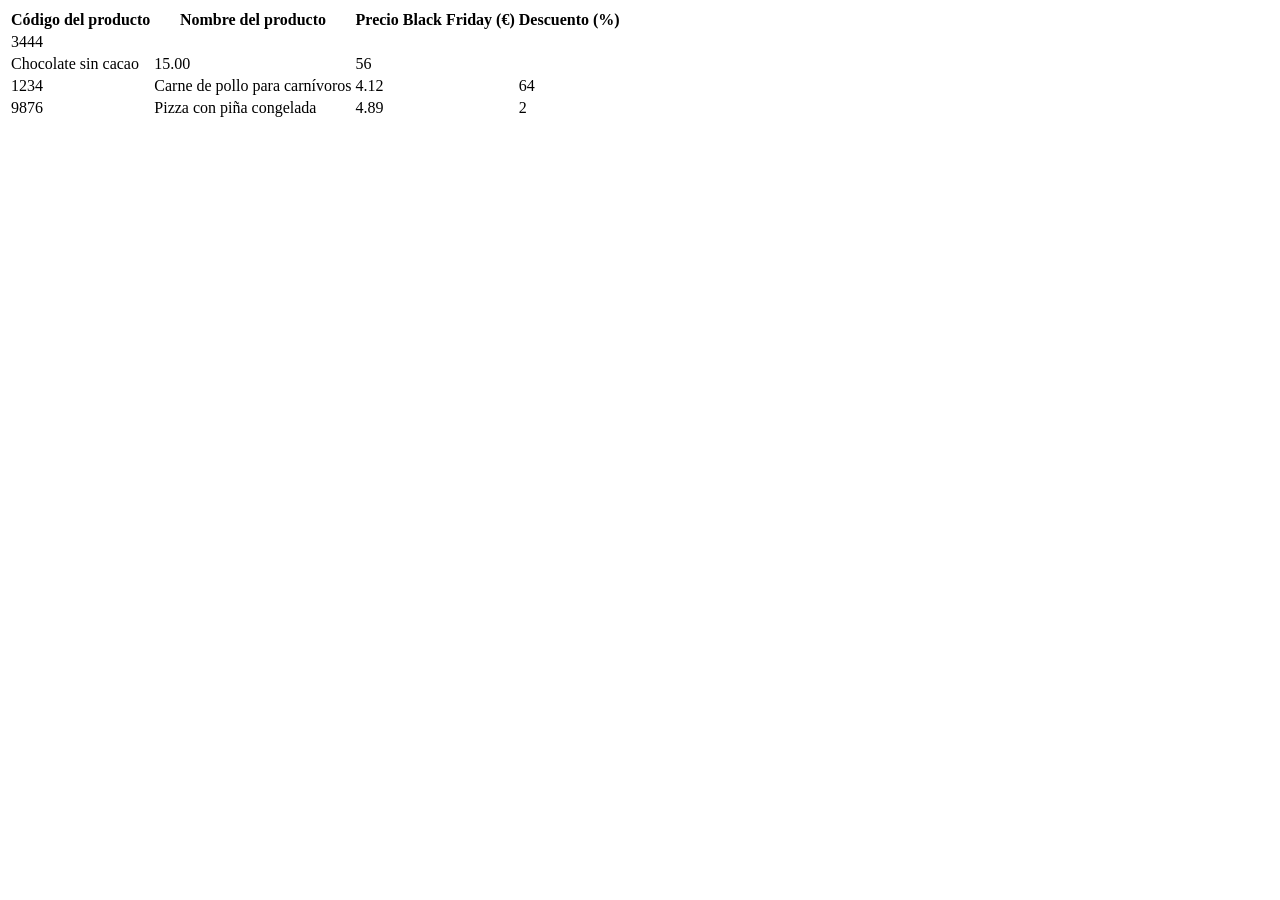
==== black_friday.html @ f0d4893a "Viernes" ====
<!DOCTYPE html>
<html lang="en">
<head>
    <meta charset="UTF-8">
    <meta name="viewport" content="width=device-width, initial-scale=1.0">
    <title>Black Friday</title>
</head>
<body>
    <main>
        <div>
            <table>
                <thead>
                    <tr>
                        <th>Código del producto</th>
                        <th>Nombre del producto</th>
                        <th>Precio Black Friday (€)</th>
                        <th>Descuento (%)</th>
                    </tr>
                </thead>
                <tbody>
                    <tr>
                        <td>3444</tr>
                        <td>Chocolate sin cacao</td>
                        <td>15.00</td>
                        <td>56</td>
                    </tr>
                    <tr>
                        <td>1234</td>
                        <td>Carne de pollo para carnívoros</td>
                        <td>4.12</td>
                        <td>64</td>
                    </tr>
                    <tr>
                        <td>9876</td>
                        <td>Pizza con piña congelada</td>
                        <td>4.89</td>
                        <td>2</td>
                    </tr>
                </tbody>
            </table>
        </div>
    </main>
</body>
</html>
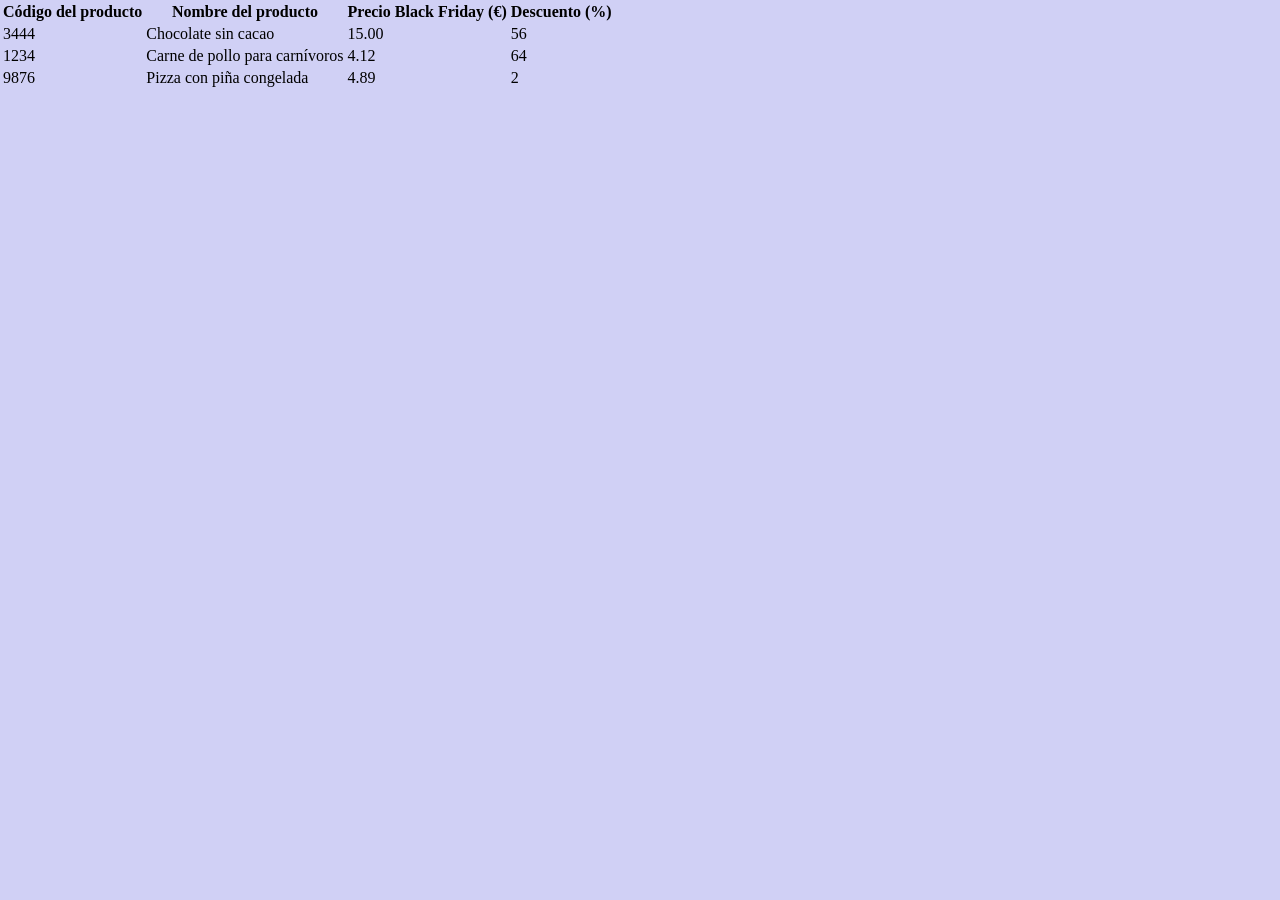
==== commit 9ef980a7: "28/9/2926" ====
--- a/black_friday.html
+++ b/black_friday.html
@@ -4,6 +4,7 @@
     <meta charset="UTF-8">
     <meta name="viewport" content="width=device-width, initial-scale=1.0">
     <title>Black Friday</title>
+    <link rel="stylesheet" href="style.css">
 </head>
 <body>
     <main>
@@ -19,7 +20,7 @@
                 </thead>
                 <tbody>
                     <tr>
-                        <td>3444</tr>
+                        <td>3444</td>
                         <td>Chocolate sin cacao</td>
                         <td>15.00</td>
                         <td>56</td>
--- a/style.css
+++ b/style.css
@@ -0,0 +1,32 @@
+body {
+    background-color: rgb(208, 208, 245);
+    margin: 0;
+        /*Por defecto, body tiene 8*/
+        min-height: 100vh;
+    display: flex;
+    flex-direction: column;
+}
+
+header {
+    background-color: oklch(1 1 1);
+    padding: 20px;
+    /*margin: separación de la caja respecto a otras cajas.
+    padding: separación de los elementos de la caja respecto a esta.
+    */
+}
+
+main {
+    flex: 1;
+        /**/
+}
+
+h1 {
+    background-clip: text;
+    color: transparent;
+}
+
+footer{
+    background-color: rgb(144, 234, 111);
+        /*No hacía falta, pero ya que estaba.*/
+    padding: 20px;
+}
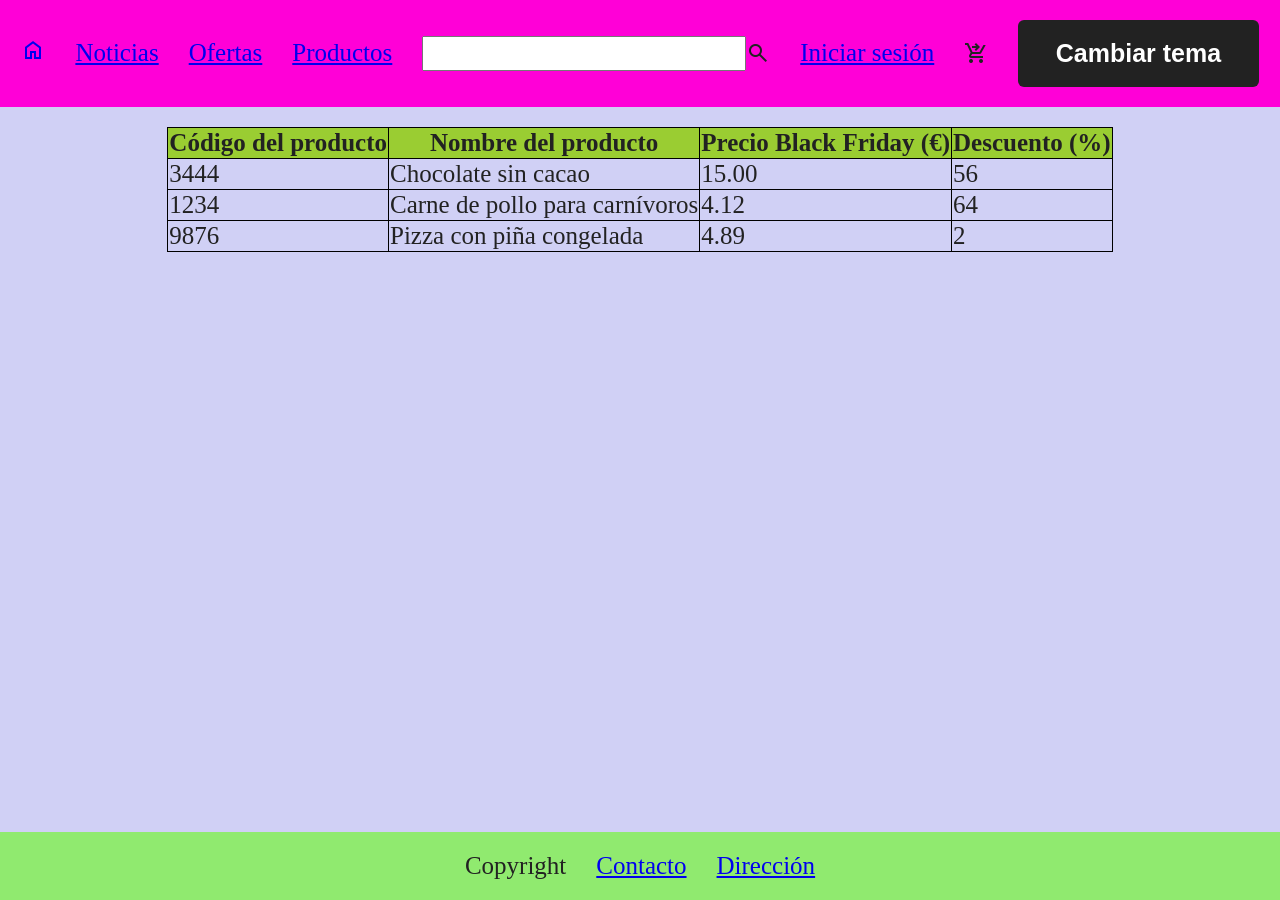
==== commit acb7bb86: "Ultimo commits" ====
--- a/black_friday.html
+++ b/black_friday.html
@@ -5,10 +5,28 @@
     <meta name="viewport" content="width=device-width, initial-scale=1.0">
     <title>Black Friday</title>
     <link rel="stylesheet" href="style.css">
+    <link rel="stylesheet" href="https://fonts.googleapis.com/css2?family=Material+Symbols+Outlined">
 </head>
+
 <body>
+    <header>
+        <nav>
+            <a href="index.html"><span class="material-symbols-outlined">home</span></a>
+            <a href="#">Noticias</a>
+            <a href="#">Ofertas</a>
+            <a href="#">Productos</a>
+            <form action="/buscar" method="get">
+                <input type="search" id="buscar" name="q">
+                <span class="material-symbols-outlined">search</span>
+            </form>
+            <a href="#">Iniciar sesión</a>
+            <span class="material-symbols-outlined">shopping_cart_checkout</span>
+            <button id="theme-toggle">Cambiar tema</button>
+        </nav>
+    </header>
+
     <main>
-        <div>
+        <div id="mi_tabla">
             <table>
                 <thead>
                     <tr>
@@ -41,5 +59,20 @@
             </table>
         </div>
     </main>
+    <footer>
+
+        <p>Copyright</p>
+        <a href="#">Contacto</a>
+        <a href="#">Dirección</a>
+    </footer>
+
+    <script>
+        const toggleBtn = document.getElementById('theme-toggle');
+
+        toggleBtn.addEventListener('click', () => {
+        document.body.classList.toggle('dark-mode');
+        });
+    </script>
+
 </body>
 </html>
--- a/style.css
+++ b/style.css
@@ -1,32 +1,135 @@
-body {
-    background-color: rgb(208, 208, 245);
+/* RESETEO */
+* {
     margin: 0;
         /*Por defecto, body tiene 8*/
-        min-height: 100vh;
+    font-size: 25px;
+}
+
+/* CÓDIGO */
+@import url('https://fonts.googleapis.com/css2?family=Fira+Code:wght@300;400;500&display=swap');
+@import url('https://fonts.googleapis.com/css2?family=Playwrite+BE+WAL+Guides&display=swap');
+
+    /* Estilos por defecto (Modo Claro) */
+:root {
+    --bg-color: rgb(208, 208, 245);  /* Tu color claro original */
+    --text-color: #222222;
+    --button-bg: #222222;
+    --button-text: #ffffff;
+    --header-bg: oklch(1 1 1);
+    --footer-bg: rgb(144, 234, 111);
+}
+
+/* Estilos cuando se activa la clase .dark-mode */
+body.dark-mode {
+    --bg-color: #1a1a2e;
+    --text-color: #e0e0e0;
+    --button-bg: #ffffff;
+    --button-text: #1a1a2e;
+    --header-bg: #2d2d44;
+    --footer-bg: #2d5a2d;
+}
+
+
+body {
+    background-color: var(--bg-color);
+    color: var(--text-color); 
+    min-height: 100vh;
     display: flex;
     flex-direction: column;
+    justify-content: center;
 }
 
 header {
-    background-color: oklch(1 1 1);
+    background-color: var(--header-bg);
     padding: 20px;
     /*margin: separación de la caja respecto a otras cajas.
     padding: separación de los elementos de la caja respecto a esta.
     */
+
+}
+
+nav {
+    display: flex;
+    justify-content: center;
+    align-items: center;
+        /*Alinea los elementos en un eje X*/
+    gap: 30px;
+}
+
+button {
+    background-color: var(--button-bg);
+    color: var(--button-text);
+    border: none;
+    padding: 0.75rem 1.5rem;
+    border-radius: 6px;
+    cursor: pointer;
+    font-weight: bold;
+}
+
+form {
+    display: flex;
+    align-items: center;
 }
 
 main {
+    padding: 20px;
     flex: 1;
-        /**/
+        /*Esto permite que el main ocupe más espacio para que el footer y el header se queden en su sitio.*/
+    display: flex;
+    flex-direction: column;
+    align-items: center;
 }
 
 h1 {
+    font-size: 100px;
+    background: linear-gradient(
+        to right,
+        red,
+        orange,
+        yellow,
+        blue,
+        violet
+    ); 
     background-clip: text;
+    -webkit-background-clip: text;
+
     color: transparent;
+    -webkit-text-fill-color: transparent;
+
+    font-family: 'Fira Code', monospace;
+}
+
+.secciones{
+    display: flex;
+    flex-direction: column;
+    gap: 10px;
+}
+
+ul{
+    font-family: 'Playwrite', monospace;
+    font-size: medium;
+}
+
+.mi_tabla{
+    overflow-x: auto;
+        /*Siempre se pone con un div*/
+}
+table, td, th {
+  border: 1px solid black;
+}
+thead{
+    background-color: yellowgreen;
+}
+
+table {
+  border-collapse: collapse;
+  width: 100%;
 }
 
 footer{
-    background-color: rgb(144, 234, 111);
-        /*No hacía falta, pero ya que estaba.*/
+    background-color: var(--footer-bg);
     padding: 20px;
+    display: flex;
+    justify-content: center;
+    gap: 30px;
 }
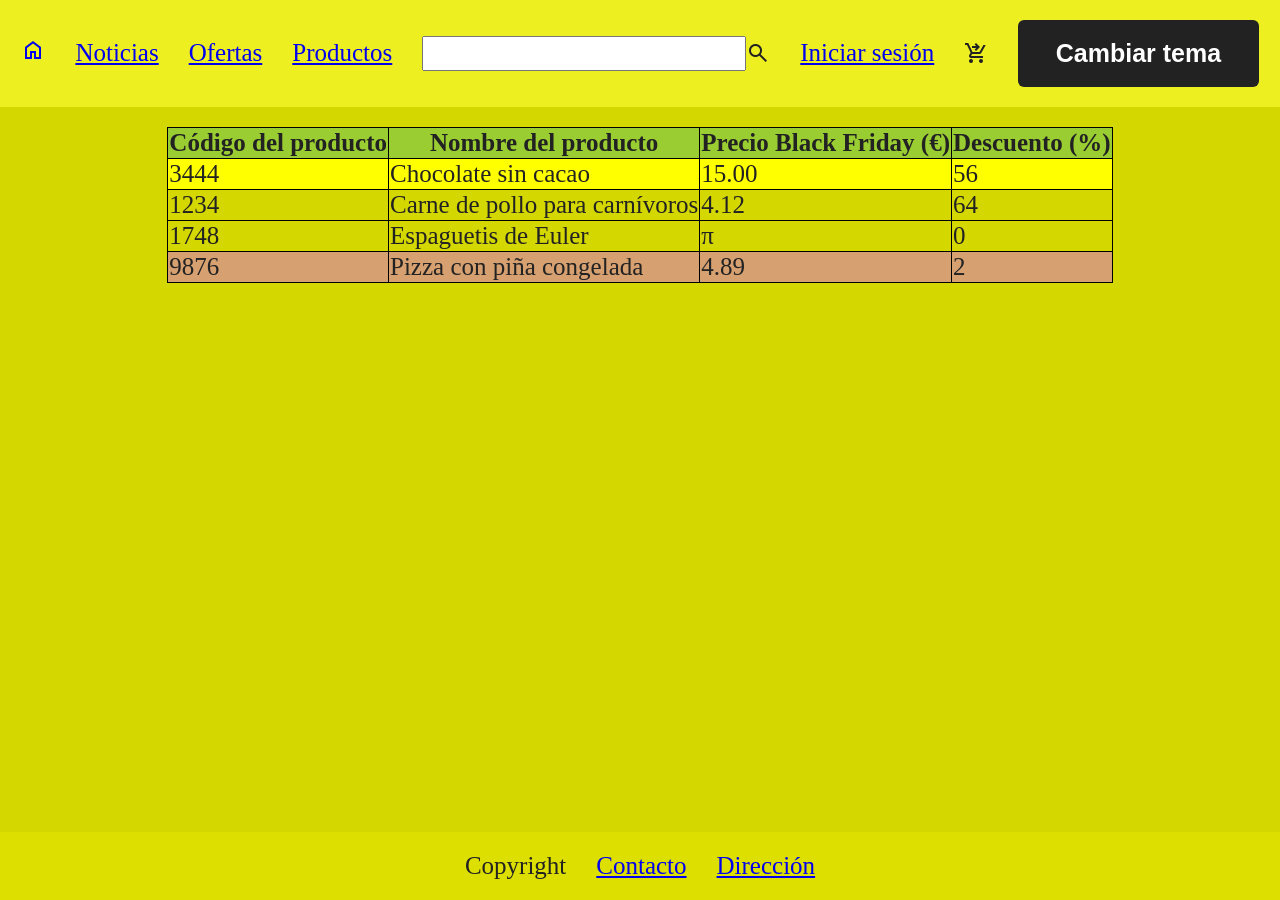
==== commit cff35459: "UT2 - Final 1.0" ====
--- a/black_friday.html
+++ b/black_friday.html
@@ -12,7 +12,7 @@
     <header>
         <nav>
             <a href="index.html"><span class="material-symbols-outlined">home</span></a>
-            <a href="#">Noticias</a>
+            <a href="noticias.html">Noticias</a>
             <a href="#">Ofertas</a>
             <a href="#">Productos</a>
             <form action="/buscar" method="get">
@@ -50,6 +50,12 @@
                         <td>64</td>
                     </tr>
                     <tr>
+                        <td>1748</td>
+                        <td>Espaguetis de Euler</td>
+                        <td>&#x03C0;</td>
+                        <td>0</td>
+                    </tr>
+                    <tr>
                         <td>9876</td>
                         <td>Pizza con piña congelada</td>
                         <td>4.89</td>
--- a/style.css
+++ b/style.css
@@ -11,21 +11,35 @@
 
     /* Estilos por defecto (Modo Claro) */
 :root {
-    --bg-color: rgb(208, 208, 245);  /* Tu color claro original */
+    /*--bg-color: rgba(208, 208, 245, 0.157);  Tu color claro original */
+    --bg-color: #d4d700ff;
     --text-color: #222222;
     --button-bg: #222222;
     --button-text: #ffffff;
-    --header-bg: oklch(1 1 1);
-    --footer-bg: rgb(144, 234, 111);
-}
-
+    --header-bg: #eeef20ff;
+    /*--header-bg: oklch(1 1 1);*/
+    /*--footer-bg: rgb(144, 234, 111);*/
+    --footer-bg: #dddf00ff;
+}
+/*
+--jungle-teal: #007f5fff;
+--sea-green: #2b9348ff;
+--bright-fern: #55a630ff;
+--lime-moss: #80b918ff;
+--yellow-green: #aacc00ff;
+--lemon-lime: #bfd200ff;
+--lemon-lime-2: #d4d700ff;
+--lemon-lime-3: #dddf00ff;
+--yellow: #eeef20ff;
+--yellow-2: #ffff3fff;
+*/
 /* Estilos cuando se activa la clase .dark-mode */
 body.dark-mode {
     --bg-color: #1a1a2e;
     --text-color: #e0e0e0;
     --button-bg: #ffffff;
     --button-text: #1a1a2e;
-    --header-bg: #2d2d44;
+    --header-bg: #2d2d445e;
     --footer-bg: #2d5a2d;
 }
 
@@ -45,7 +59,8 @@
     /*margin: separación de la caja respecto a otras cajas.
     padding: separación de los elementos de la caja respecto a esta.
     */
-
+    position: sticky;
+    top: 0px;
 }
 
 nav {
@@ -54,6 +69,12 @@
     align-items: center;
         /*Alinea los elementos en un eje X*/
     gap: 30px;
+}
+a:hover{
+    color: beige;
+}
+a:visited{
+    color: black;
 }
 
 button {
@@ -125,11 +146,58 @@
   border-collapse: collapse;
   width: 100%;
 }
-
-footer{
+tbody tr:first-child {
+    background-color: yellow;
+}
+tbody tr:last-child {
+    background-color: rgba(218, 112, 214, 0.531);
+}
+/* Aviso, dado que thead también tiene tr parece que hay que usar tbody para que solo cambie un tr */
+
+.cambio_linea::first-line
+{
+    color: red;
+}
+.cambio_linea::first-letter {
+    background-color: black;
+}
+
+#noticias_destacadas {
+    position: relative;
+    display: flex;
+    justify-content: center;
+}
+
+.tarjeta {
+    margin: 10px;
+    padding: 10px;
+    background-color: white;
+    border: 1px solid black;
+    width: 150px;
+    height: 150px;
+    text-align: center;
+    position: relative;
+    z-index: 1;
+}
+
+.tarjeta:hover {
+    z-index: 3;
+}
+#franja {
+position: absolute;
+    z-index: 2;
+    top: 210px;
+    width: 80%;
+    height: 100px;
+    background-color: lightblue;
+}
+
+footer {
     background-color: var(--footer-bg);
     padding: 20px;
     display: flex;
     justify-content: center;
     gap: 30px;
+    position: sticky;
+    bottom: 0px;
 }
